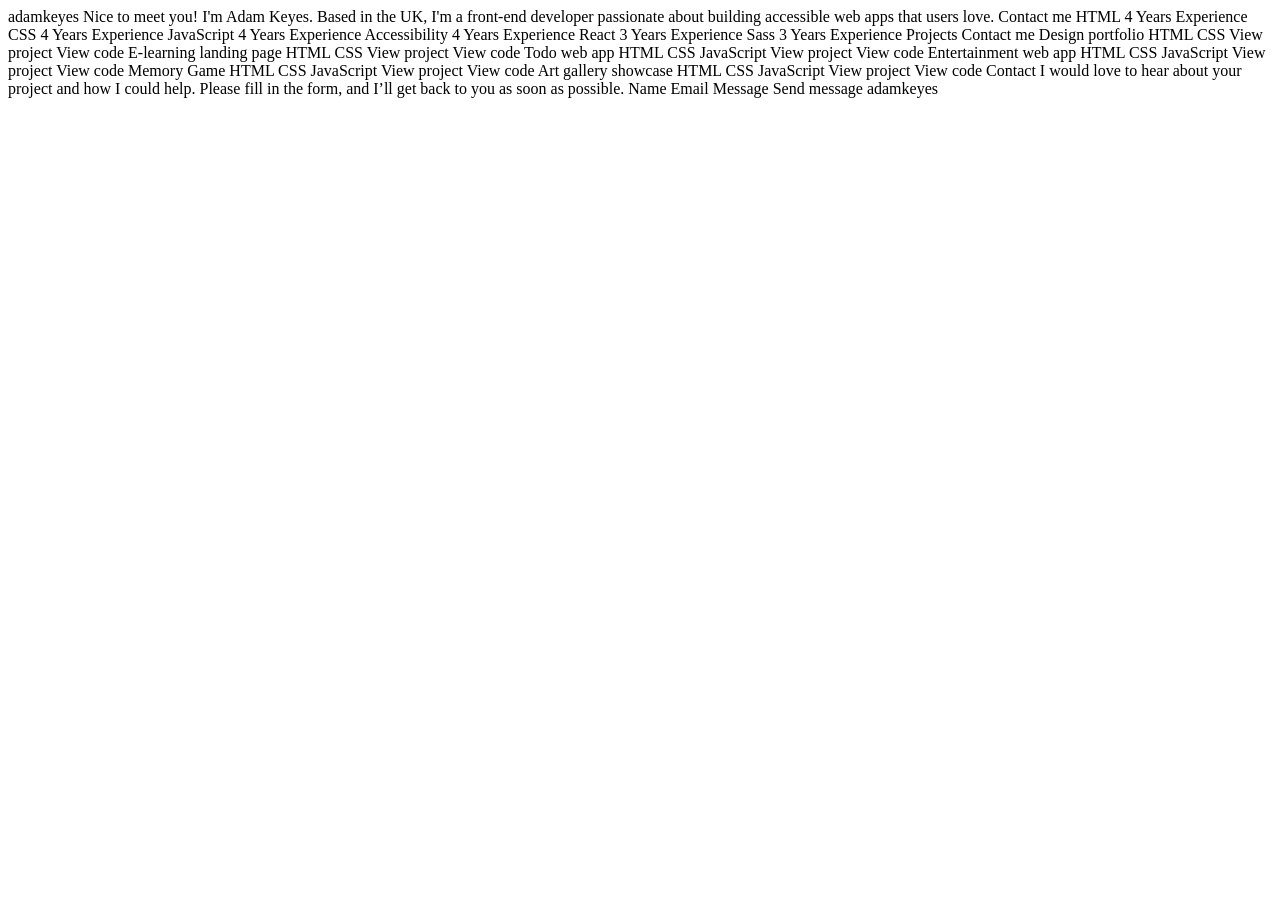
==== start-code/files/index.html @ 9a7a4788 "chore: add files" ====
<!DOCTYPE html>
<html lang="en">
<head>
  <meta charset="UTF-8">
  <meta name="viewport" content="width=device-width, initial-scale=1.0">

  <link rel="icon" type="image/png" sizes="32x32" href="./assets/images/favicon-32x32.png">
  
  <title>Frontend Mentor | Single-page developer portfolio</title>
</head>
<body>

  adamkeyes

  Nice to meet you! I'm Adam Keyes.

  Based in the UK, I'm a front-end developer passionate about 
  building accessible web apps that users love.

  Contact me

  HTML
  4 Years Experience

  CSS
  4 Years Experience

  JavaScript
  4 Years Experience

  Accessibility
  4 Years Experience

  React
  3 Years Experience

  Sass
  3 Years Experience

  Projects

  Contact me

  Design portfolio
  HTML CSS
  View project
  View code

  E-learning landing page
  HTML CSS
  View project
  View code

  Todo web app
  HTML CSS JavaScript
  View project
  View code

  Entertainment web app
  HTML CSS JavaScript
  View project
  View code

  Memory Game
  HTML CSS JavaScript
  View project
  View code

  Art gallery showcase
  HTML CSS JavaScript
  View project
  View code

  Contact

  I would love to hear about your project and how I could help. Please 
  fill in the form, and I’ll get back to you as soon as possible.

  Name
  Email
  Message

  Send message

  adamkeyes

</body>
</html>
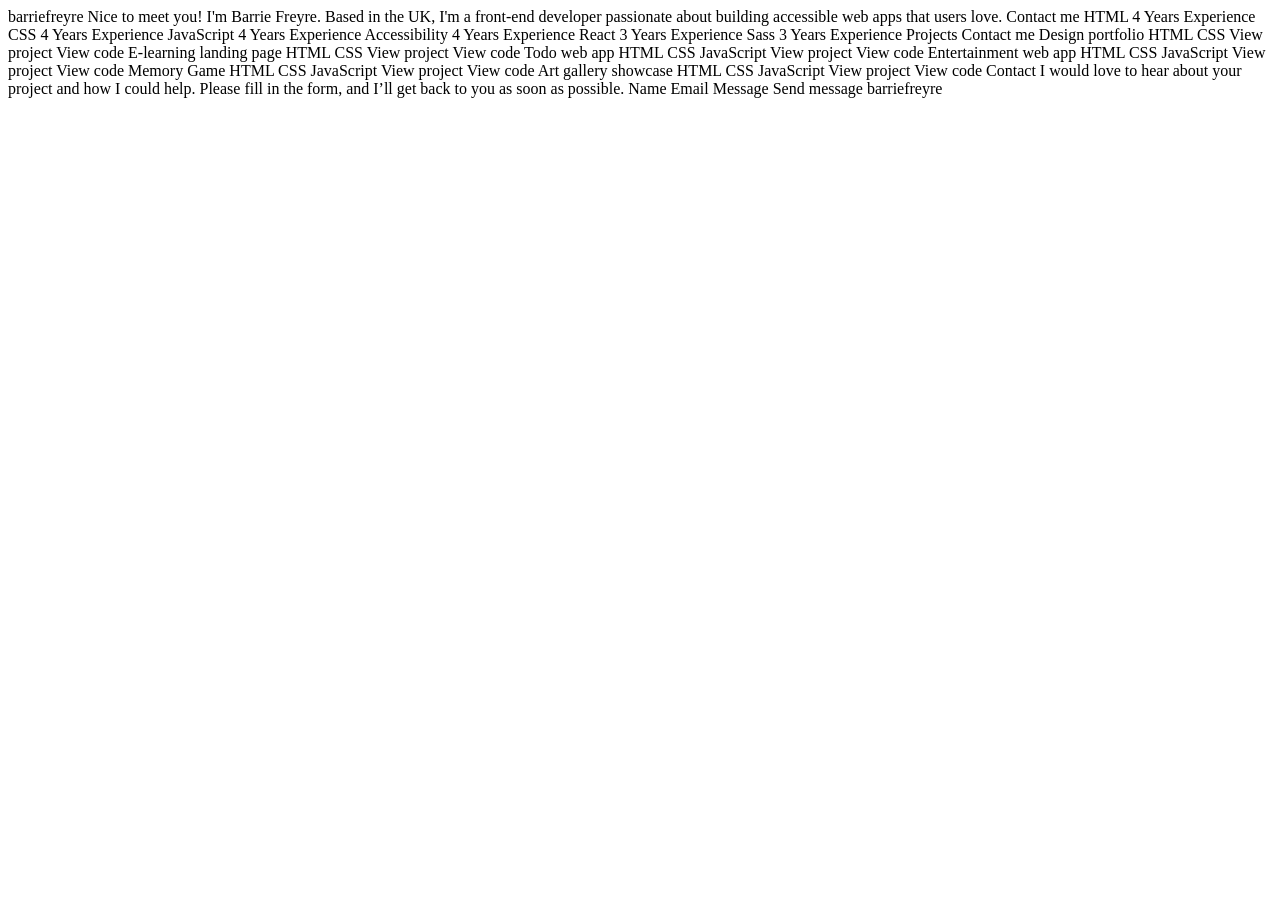
==== commit 703fcda4: "feat: integrate Web3Forms and rename portfolio Co-authored-by: Copilot <223556219+Copilot@users.nore" ====
--- a/start-code/files/index.html
+++ b/start-code/files/index.html
@@ -10,9 +10,9 @@
 </head>
 <body>
 
-  adamkeyes
+  barriefreyre
 
-  Nice to meet you! I'm Adam Keyes.
+  Nice to meet you! I'm Barrie Freyre.
 
   Based in the UK, I'm a front-end developer passionate about 
   building accessible web apps that users love.
@@ -82,7 +82,7 @@
 
   Send message
 
-  adamkeyes
+  barriefreyre
 
 </body>
 </html>
